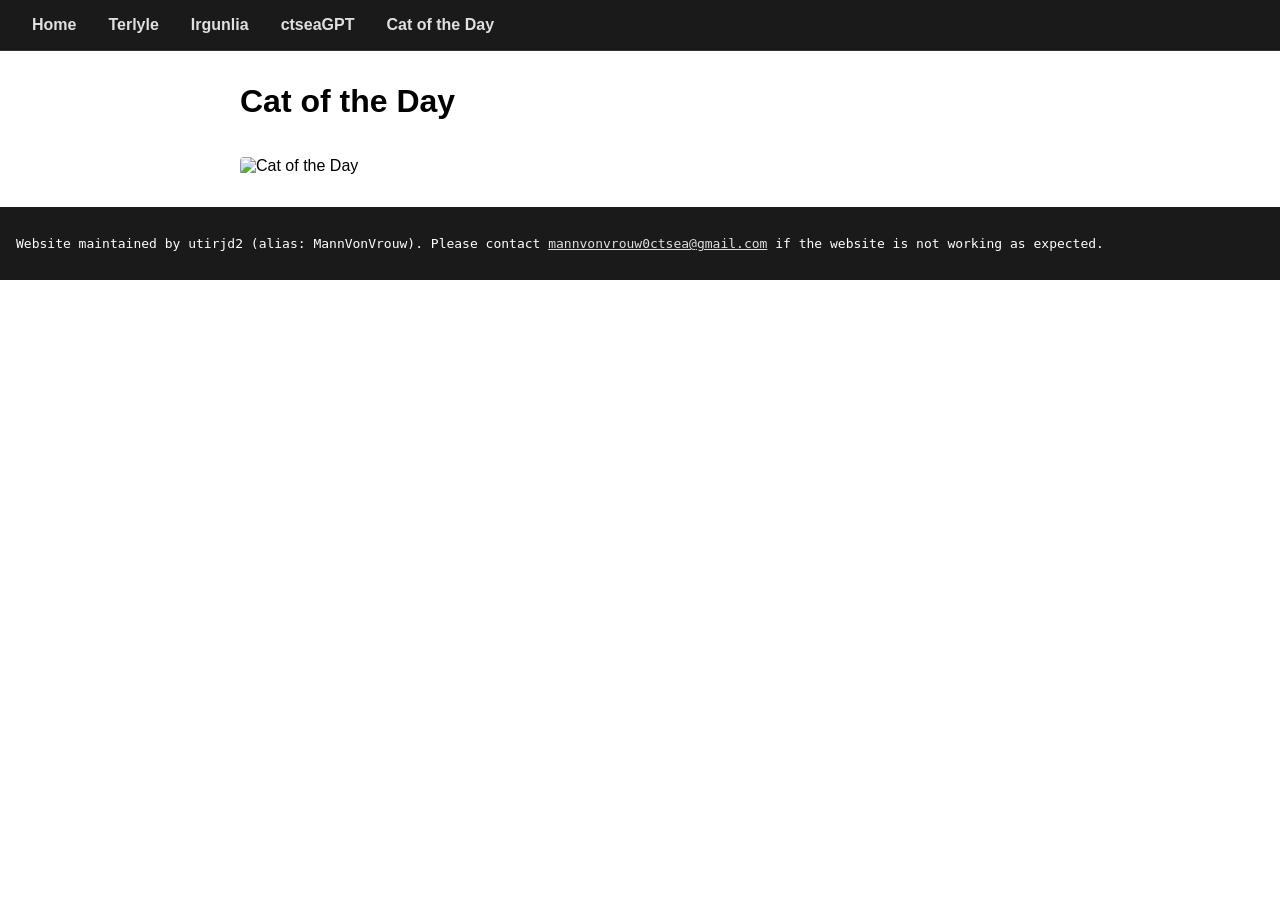
==== cat-of-the-day/index.html @ c3cb010b "Create index.html" ====
<html>
  <head>
    <title>Cat of the Day - CTSEA</title>
    <link rel="stylesheet" href=style.css>
    <link rel="stylesheet" href="../global.css">
    <link rel="icon" type="image/x-icon" href="../favicon.ico">
    <link rel="icon" type="image/png" sizes="32x32" href="../favicon-32x32.png">
  </head>
  <body>
    <nav class="top-nav">
      <a href="https://mannvonvrouw.github.io/ctsea-website">Home</a>
      <a href="https://mannvonvrouw.github.io/ctsea-website/Terlyle">Terlyle</a>
      <a href="https://mannvonvrouw.github.io/ctsea-website/Irgunlia">Irgunlia</a>
      <a href="https://mannvonvrouw.github.io/ctsea-website/ctseaGPT">ctseaGPT</a>
      <a href="https://mannvonvrouw.github.io/ctsea-website/cat-of-the-day">Cat of the Day</a>
    </nav>
    <main>
      <h1>Cat of the Day</h1>
      <div id="cat-container">
        <img id="cat-img" src="" alt="Cat of the Day" style="max-width: 100%; height: auto;">
        <p id="cat-breed"></p>
      </div>
    </main>
  </body>
  <footer>
    <p>Website maintained by utirjd2 (alias: MannVonVrouw). Please contact <a href="https://mail.google.com/mail/u/0/?to=mannvonvrouw0ctsea@gmail.com&su=Issue%20or%20Suggestion%20for%20the%20website&tf=cm">mannvonvrouw0ctsea@gmail.com</a> if the website is not working as expected.</p>
  </footer>
</html>
---- global.css ----
html {
  font-family: sans-serif;
  margin: 0;
  padding: 0;
}

body {
  margin: 0;
}

.top-nav {
  background-color: #1a1a1a;
  padding: 1rem 2rem;
  display: flex;
  gap: 2rem;
  border-bottom: 1px solid #333;
}

.top-nav a {
  color: #e0e0e0;
  text-decoration: none;
  font-weight: bold;
}

.top-nav a:hover {
  color: #ffffff;
  text-decoration: underline;
}

main {
  max-width: 800px;
  margin: 2rem auto;
  padding: 0 1.5rem;
}
main img {
  max-width: 100%;
  height: auto;
  border-radius: 4px;
  margin-top: 1rem;
}

a {
  color: #e0e0e0
}

footer {
  background-color: #1a1a1a;
  color: white;
  font-family: monospace;
  padding: 1rem;
  margin-top: 2rem;
}
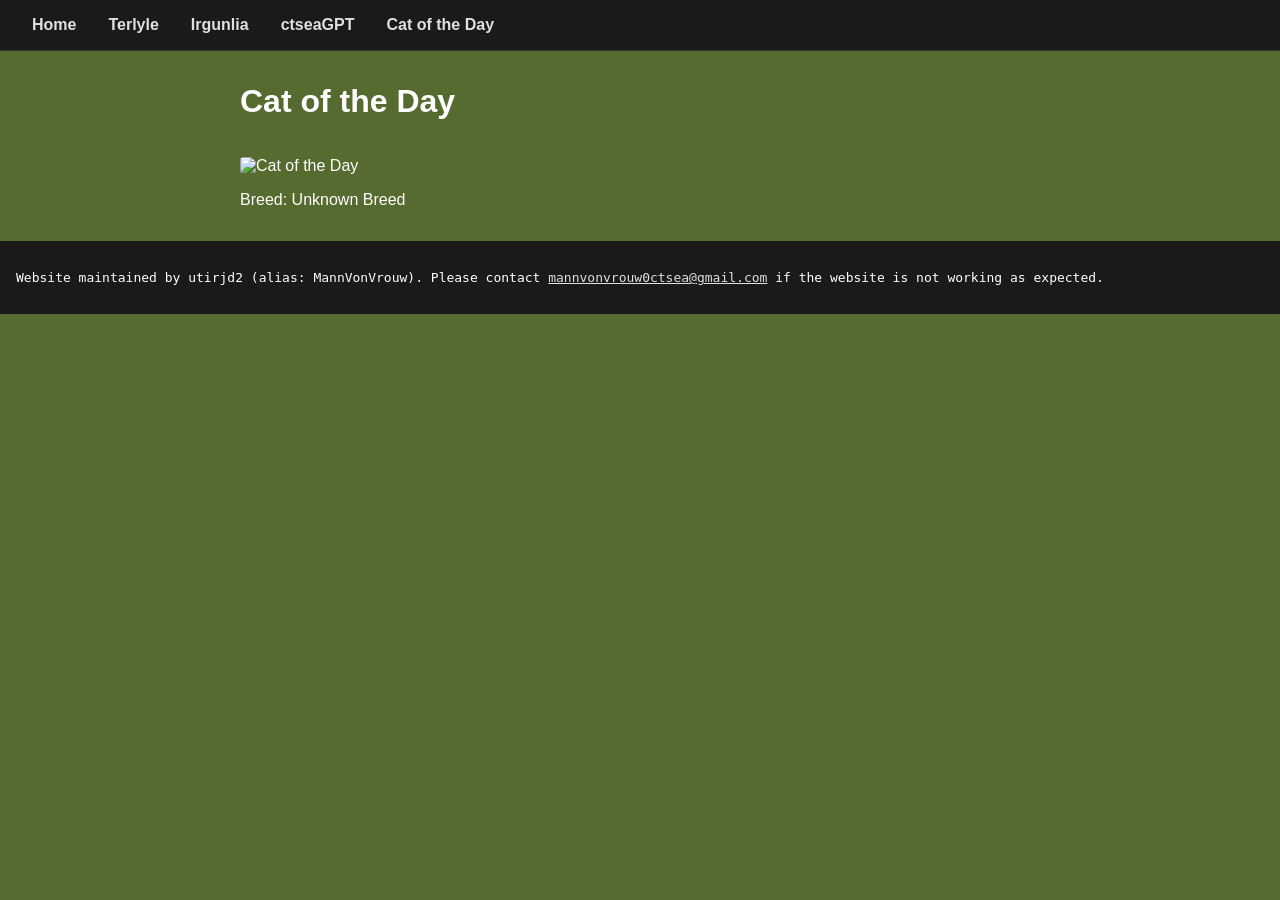
==== commit 904de21f: "Update Cat of the Day" ====
--- a/cat-of-the-day/index.html
+++ b/cat-of-the-day/index.html
@@ -17,8 +17,8 @@
     <main>
       <h1>Cat of the Day</h1>
       <div id="cat-container">
-        <img id="cat-img" src="" alt="Cat of the Day" style="max-width: 100%; height: auto;">
-        <p id="cat-breed"></p>
+        <img id="cat-img" src="https://cdn2.thecatapi.com/images/MTg3OTI3MQ.jpg" alt="Cat of the Day" style="max-width: 100%; height: auto;">
+        <p id="cat-breed">Breed: Unknown Breed</p>
       </div>
     </main>
   </body>
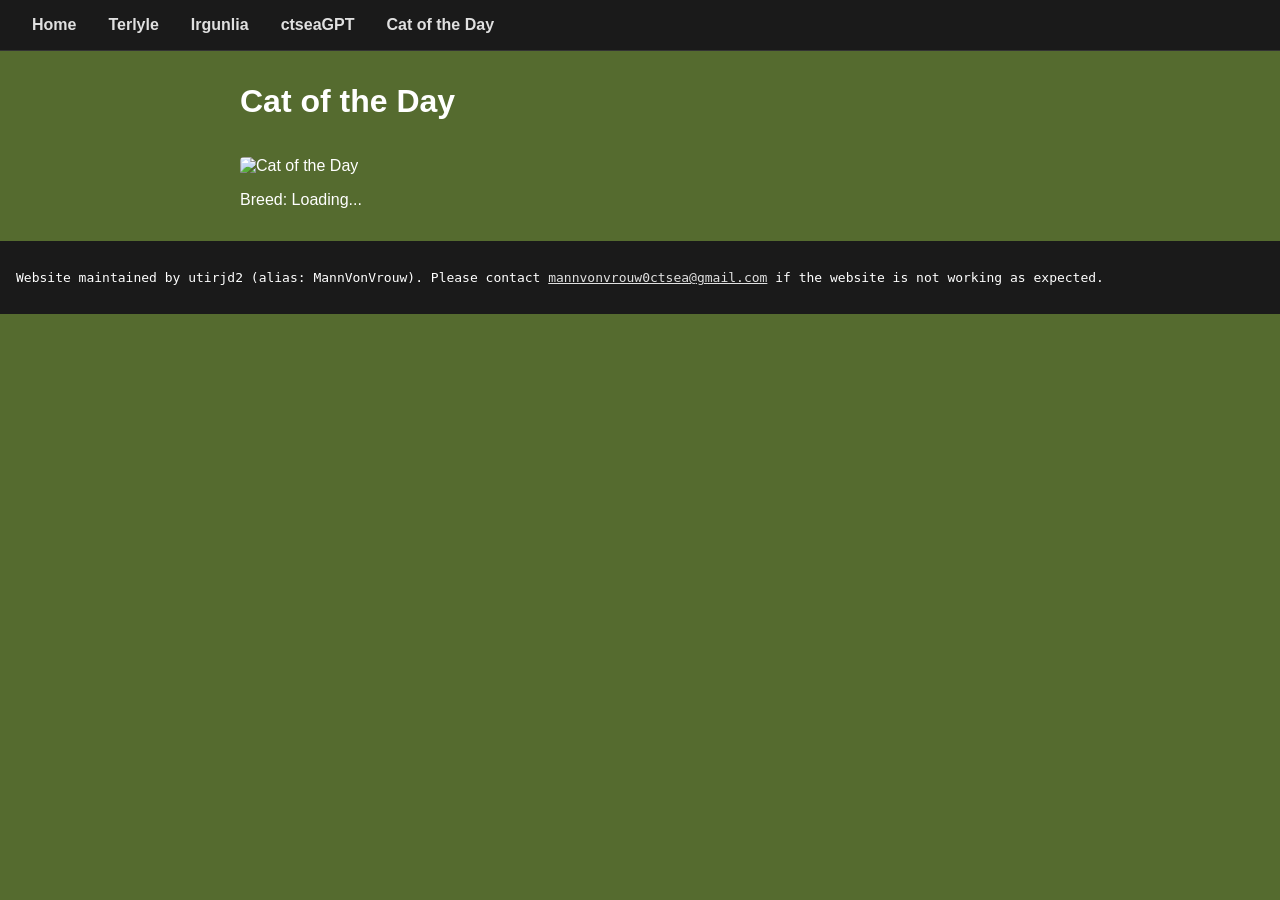
==== commit 46341432: "Update index.html" ====
--- a/cat-of-the-day/index.html
+++ b/cat-of-the-day/index.html
@@ -17,8 +17,8 @@
     <main>
       <h1>Cat of the Day</h1>
       <div id="cat-container">
-        <img id="cat-img" src="https://cdn2.thecatapi.com/images/MTg3OTI3MQ.jpg" alt="Cat of the Day" style="max-width: 100%; height: auto;">
-        <p id="cat-breed">Breed: Unknown Breed</p>
+        <img id="cat-img" src="https://cdn2.thecatapi.com/images/1b3.jpg" alt="Cat of the Day" style="max-width: 100%; height: auto;">
+        <p id="cat-breed">Breed: Loading...</p>
       </div>
     </main>
   </body>
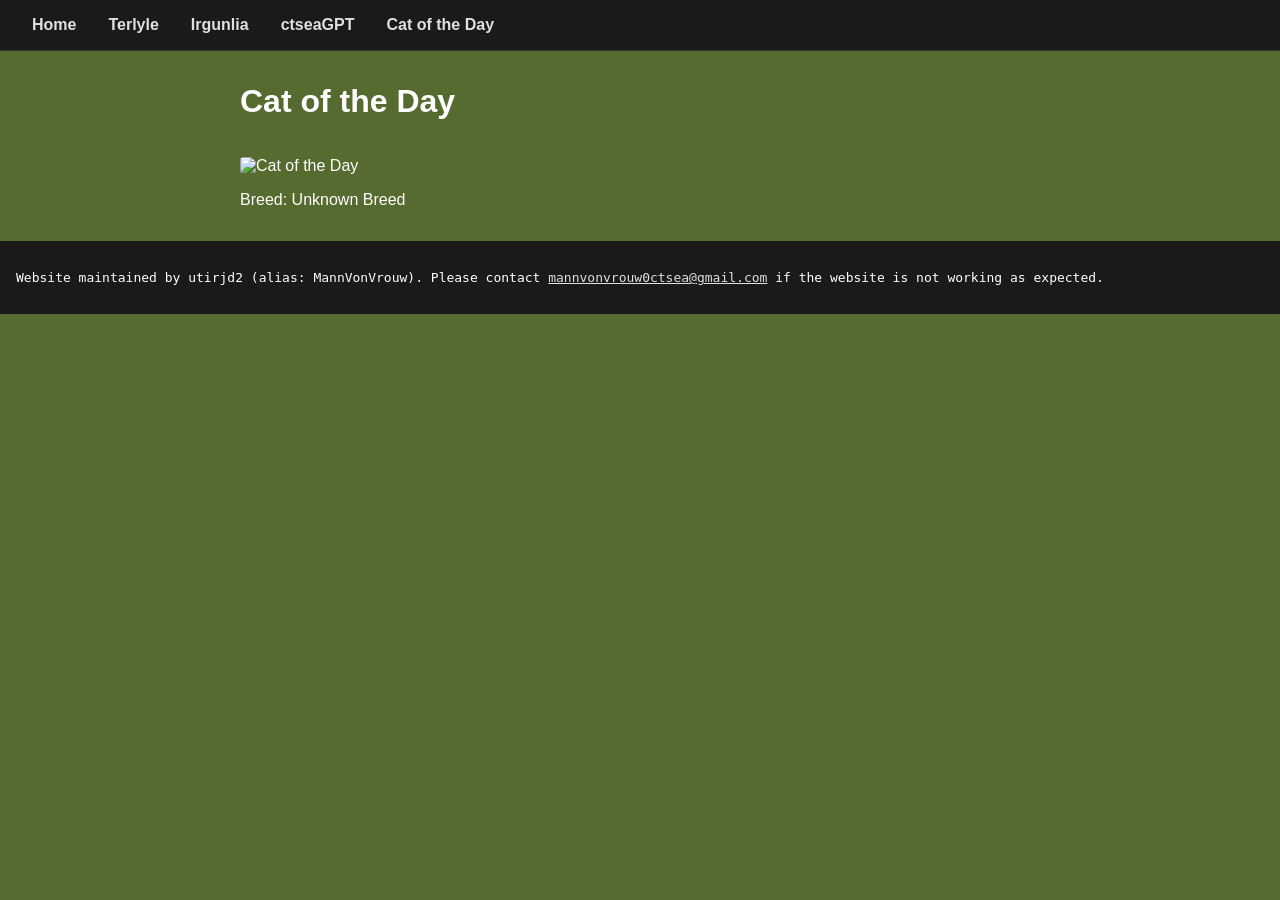
==== commit edbf646f: "Update Cat of the Day" ====
--- a/cat-of-the-day/index.html
+++ b/cat-of-the-day/index.html
@@ -17,8 +17,8 @@
     <main>
       <h1>Cat of the Day</h1>
       <div id="cat-container">
-        <img id="cat-img" src="https://cdn2.thecatapi.com/images/1b3.jpg" alt="Cat of the Day" style="max-width: 100%; height: auto;">
-        <p id="cat-breed">Breed: Loading...</p>
+        <img id="cat-img" src="https://cdn2.thecatapi.com/images/MjAyNjQxMQ.jpg" alt="Cat of the Day" style="max-width: 100%; height: auto;">
+        <p id="cat-breed">Breed: Unknown Breed</p>
       </div>
     </main>
   </body>
